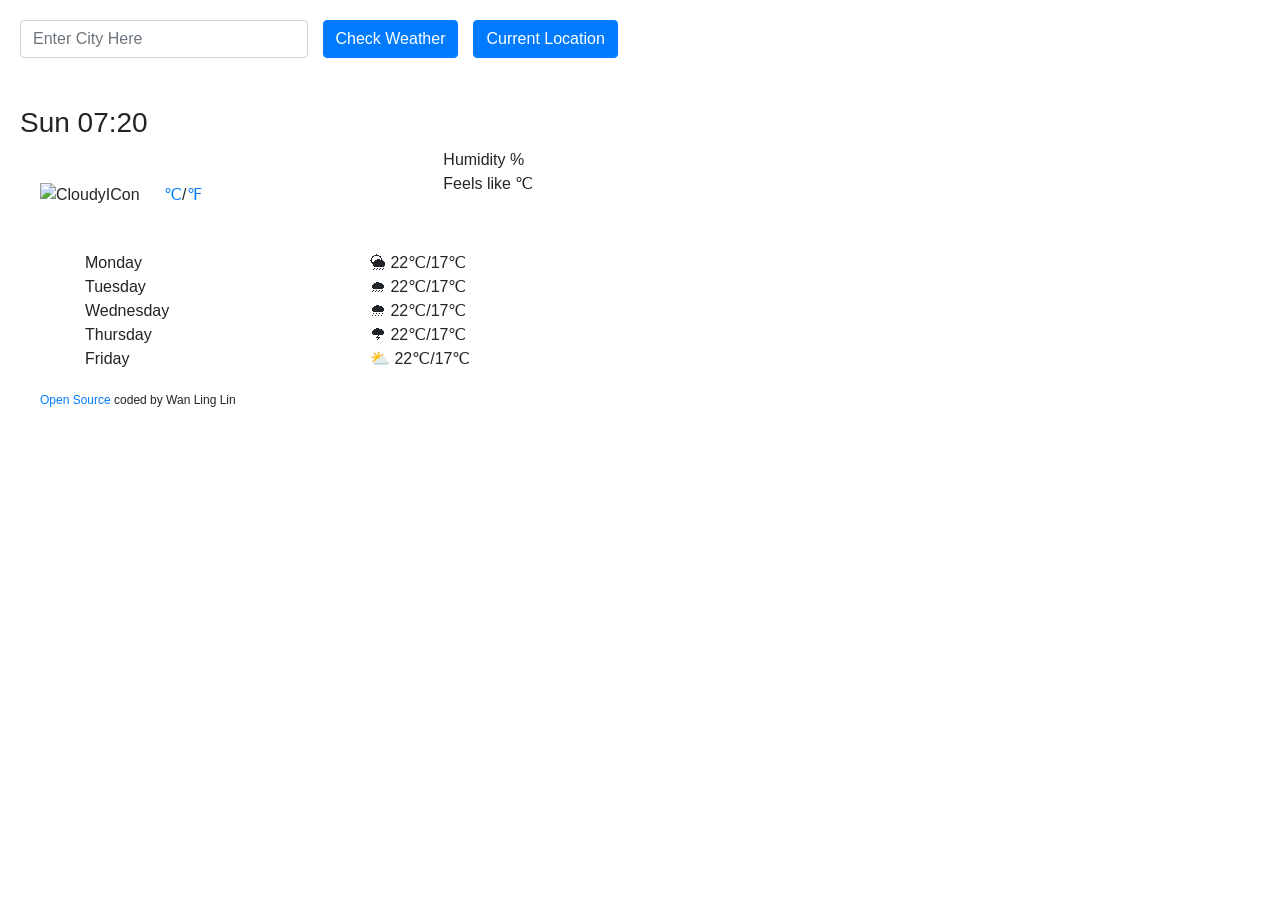
==== index.html @ f632ea3e "Added open source" ====
<!DOCTYPE html>
<html>
  <head>
    <title>Weather App</title>
    <meta charset="UTF-8" />
    <script src="https://cdn.jsdelivr.net/npm/axios/dist/axios.min.js"></script>
    <link rel="stylesheet" href="src/styles.css" />
    <link rel="stylesheet" href="https://cdn.jsdelivr.net/npm/bootstrap@4.0.0/dist/css/bootstrap.min.css" integrity="sha384-Gn5384xqQ1aoWXA+058RXPxPg6fy4IWvTNh0E263XmFcJlSAwiGgFAW/dAiS6JXm" crossorigin="anonymous">
  </head>

  <body>
  <div class="main-container">
    <form id="search-form">
      <div class="row">
        <div class="col-3">
          <div class="form-group">
           <input type="text" class="form-control" id="city-input" placeholder="Enter City Here">
          </div>
        </div>
        <div class="col-1.5">
          <button type="submit" id="check-weather" class="btn btn-primary">Check Weather</button>
        </div> 
        <div class="col-1">
          <button type="submit" id="current-location" class="btn btn-primary">Current Location</button>
        </div>
      </div>
      </form>
  
  <br />
  <h2></h2>
  <h3></h3>
  <div class="row">
    <div class="col-4">
      <img src="https://ssl.gstatic.com/onebox/weather/64/partly_cloudy.png" alt="CloudyICon">
<span class="temp" id="temperature-number"></span><a id="celsius" href="#">℃</a>/<a id="farenheit" href="#">℉</a>   
    </div>
    <div class="col-3">
  <ul>
    <li id="weather-condition">
    </li>
    <li>Humidity <span id="humidity"></span>%
    </li>
    <li >Feels like <span id="feels-like"></span>℃
    </li>
  </ul>
    </div>
  </div>
  <br />



  <div class="container">
    
      <div class="row">
          <div class="col-3">
              Monday
          </div>
          <div class="col-6">
              🌦 22℃/17℃
          </div>
        </div> 
      <div class="row">
          <div class="col-3">
              Tuesday
          </div>
          <div class="col-6">
             🌧 22℃/17℃
          </div>
        </div> 
      <div class="row">
          <div class="col-3">
             Wednesday
          </div>
          <div class="col-6">
             🌨 22℃/17℃
          </div>
        </div> 
      <div class="row">
          <div class="col-3">
             Thursday
          </div>
          <div class="col-6">
             🌩 22℃/17℃
          </div>
        </div> 
      <div class="row">
          <div class="col-3">
              Friday
          </div>
          <div class="col-6">
             ⛅ 22℃/17℃
          </div>
        </div> 
      </div>
      <p class="coded-by"><a href="https://github.com/linglingl88/First-Weather-App" target="_blank">Open Source</a> coded by Wan Ling Lin</p>
    <script src="src/script.js"></script>
  </body>
</html>
---- src/styles.css ----
h2 {
  color: blue;
}
.container {
  margin: 0, auto;
  padding: 20, 20;
}
ul {
  list-style: none;
  padding: 0;
}
.main-container {
  padding: 20px;
}
.temp {
  font-size: 48px;
  padding: 20px 0 10px 0;
}
img {
  padding: 20px;
}
.coded-by {
  font-size: 12px;
  padding: 20px;
}
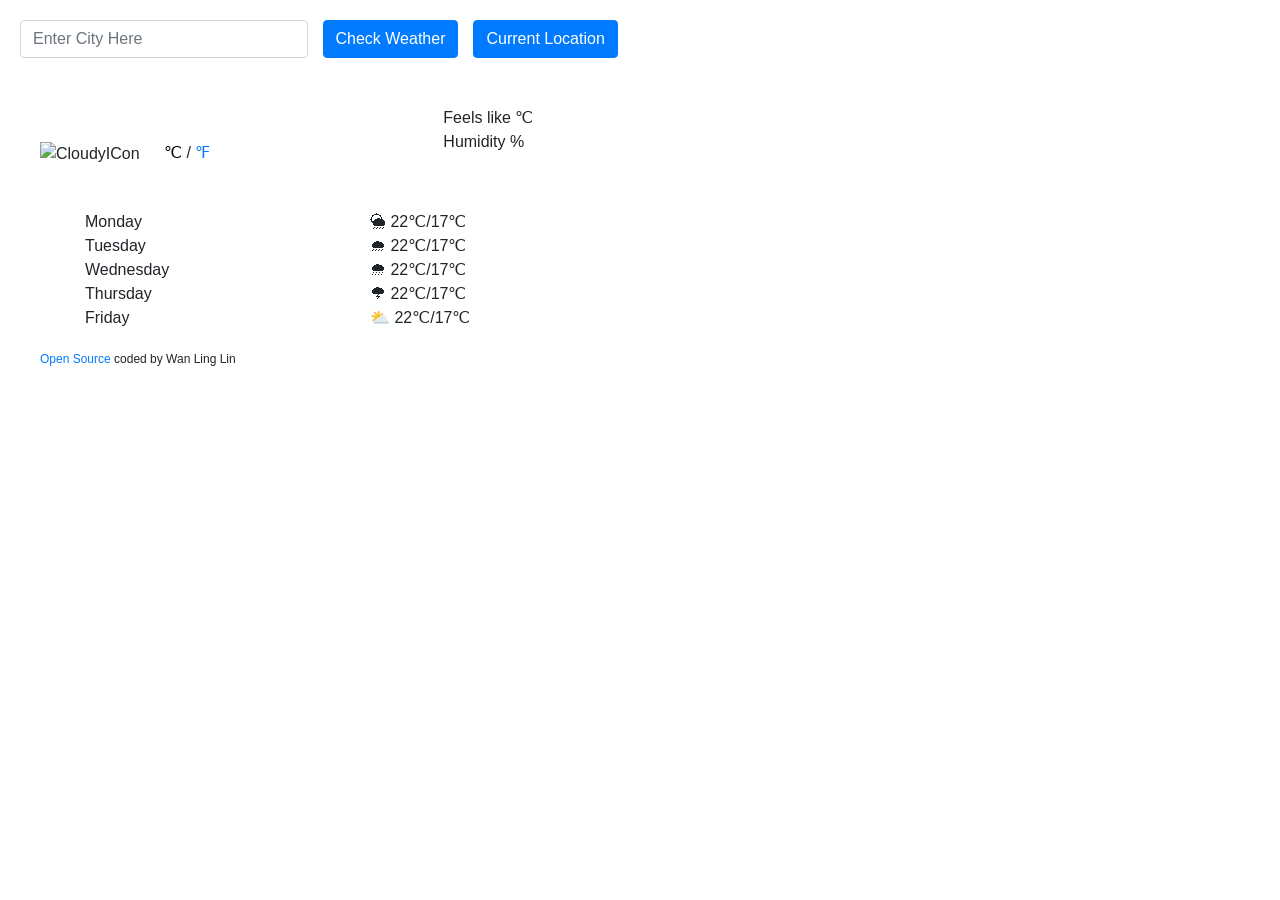
==== commit 3c4944c0: "added C/F functions" ====
--- a/index.html
+++ b/index.html
@@ -32,15 +32,15 @@
   <div class="row">
     <div class="col-4">
       <img src="https://ssl.gstatic.com/onebox/weather/64/partly_cloudy.png" alt="CloudyICon">
-<span class="temp" id="temperature-number"></span><a id="celsius" href="#">℃</a>/<a id="farenheit" href="#">℉</a>   
+<span class="temp" id="temperature-number"></span><a id="celsius" class= "active" href="#">℃</a> / <a id="fahrenheit" href="#">℉</a>   
     </div>
     <div class="col-3">
   <ul>
     <li id="weather-condition">
+    <li >Feels like <span id="feels-like"></span>℃
     </li>
+  </li>
     <li>Humidity <span id="humidity"></span>%
-    </li>
-    <li >Feels like <span id="feels-like"></span>℃
     </li>
   </ul>
     </div>
--- a/src/styles.css
+++ b/src/styles.css
@@ -23,3 +23,11 @@
   font-size: 12px;
   padding: 20px;
 }
+.active {
+  color: black;
+  cursor: default;
+}
+.active:hover {
+  text-decoration: none;
+  color: black;
+}
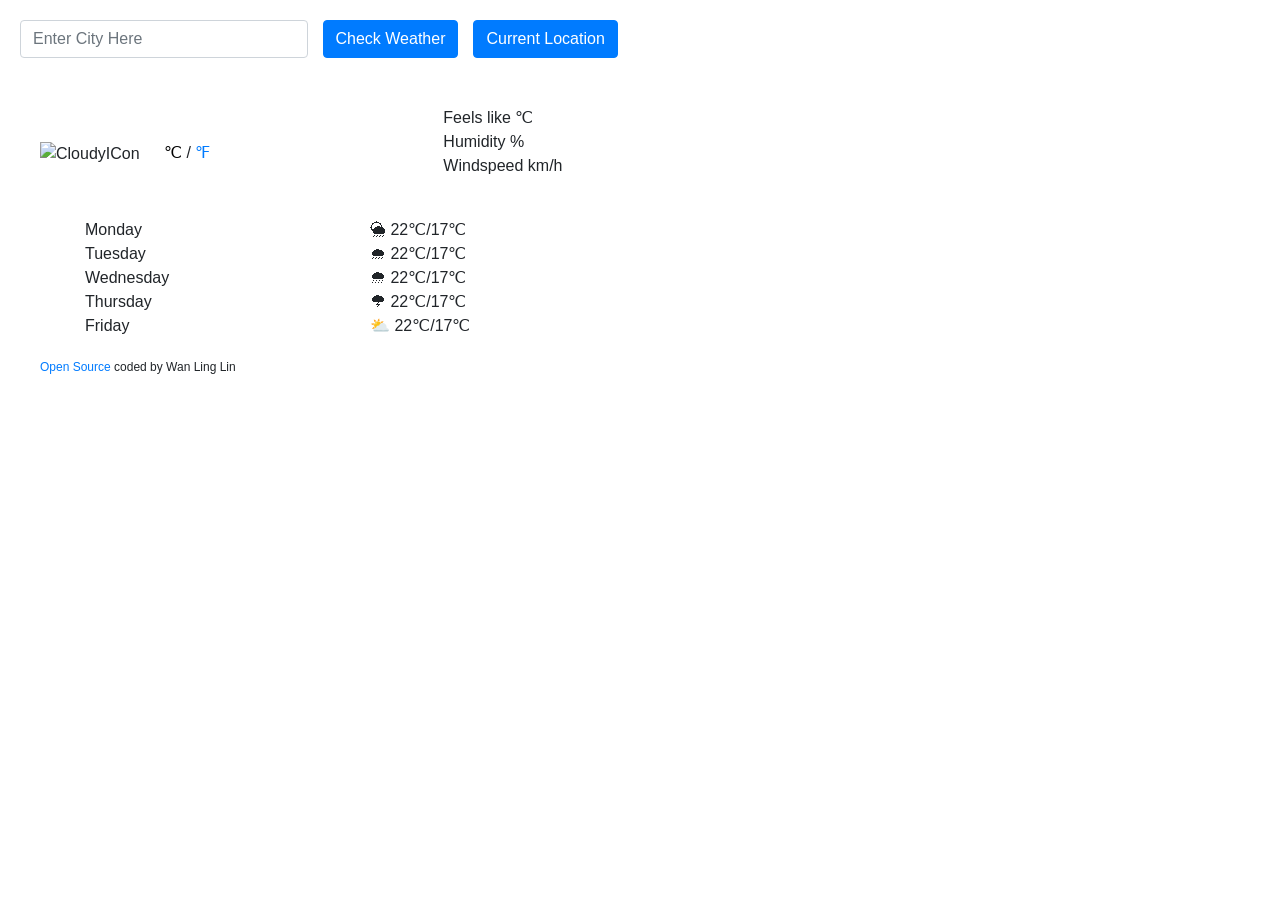
==== commit 7c93a464: "Added time update and windspeed" ====
--- a/index.html
+++ b/index.html
@@ -36,11 +36,12 @@
     </div>
     <div class="col-3">
   <ul>
-    <li id="weather-condition">
-    <li >Feels like <span id="feels-like"></span>℃
+  <li id="weather-condition"></li>
+  <li >Feels like <span id="feels-like"></span>℃
+  </li>
+  <li>Humidity <span id="humidity"></span>%
     </li>
-  </li>
-    <li>Humidity <span id="humidity"></span>%
+    <li>Windspeed <span id="windspeed"></span>km/h
     </li>
   </ul>
     </div>
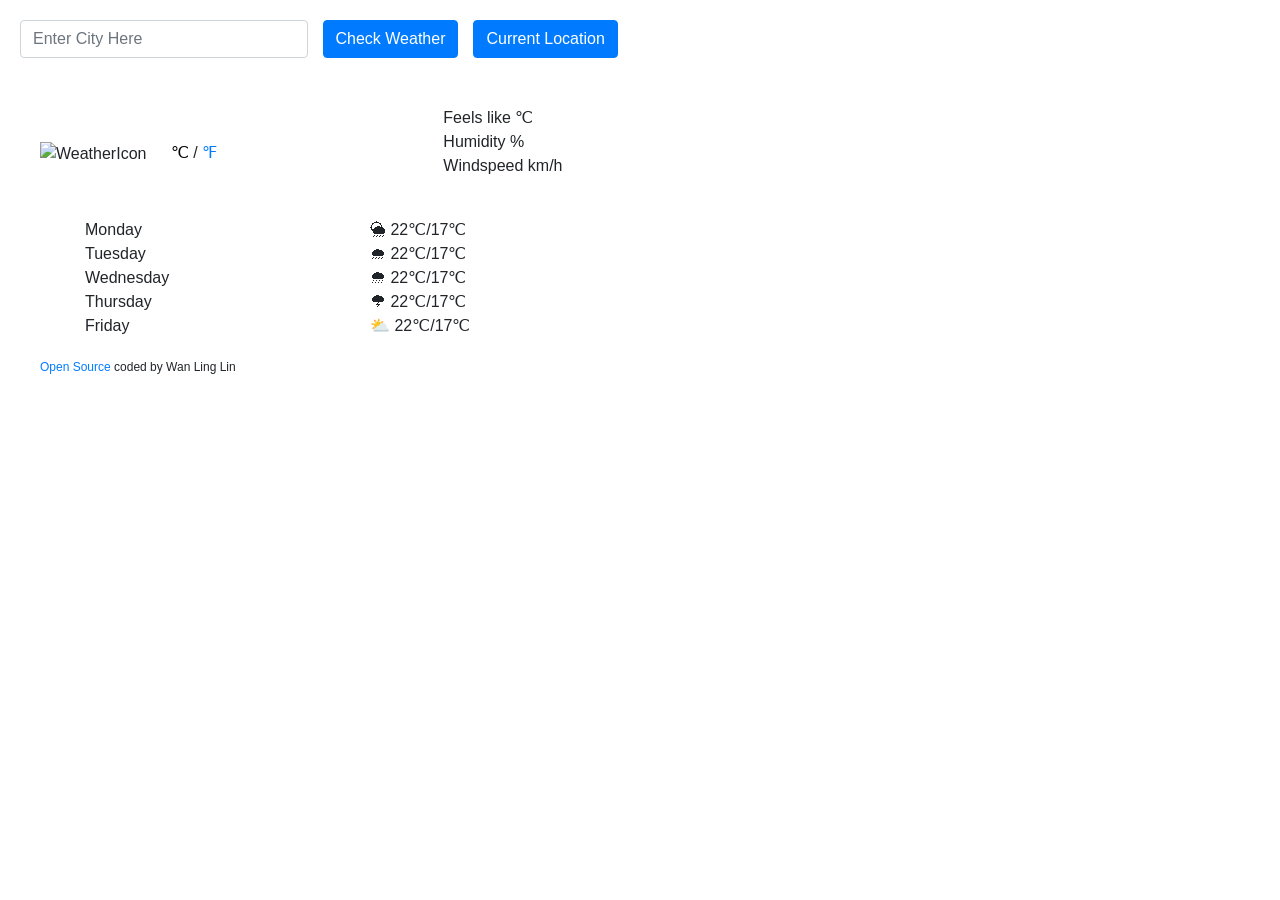
==== commit 4b626186: "Added weather icon; improved user exp" ====
--- a/index.html
+++ b/index.html
@@ -14,7 +14,7 @@
       <div class="row">
         <div class="col-3">
           <div class="form-group">
-           <input type="text" class="form-control" id="city-input" placeholder="Enter City Here">
+           <input type="text" id="city-input" class="form-control" placeholder="Enter City Here" autocomplete="off">
           </div>
         </div>
         <div class="col-1.5">
@@ -31,7 +31,7 @@
   <h3></h3>
   <div class="row">
     <div class="col-4">
-      <img src="https://ssl.gstatic.com/onebox/weather/64/partly_cloudy.png" alt="CloudyICon">
+      <img src="#" id="weather-icon" alt="WeatherIcon">
 <span class="temp" id="temperature-number"></span><a id="celsius" class= "active" href="#">℃</a> / <a id="fahrenheit" href="#">℉</a>   
     </div>
     <div class="col-3">
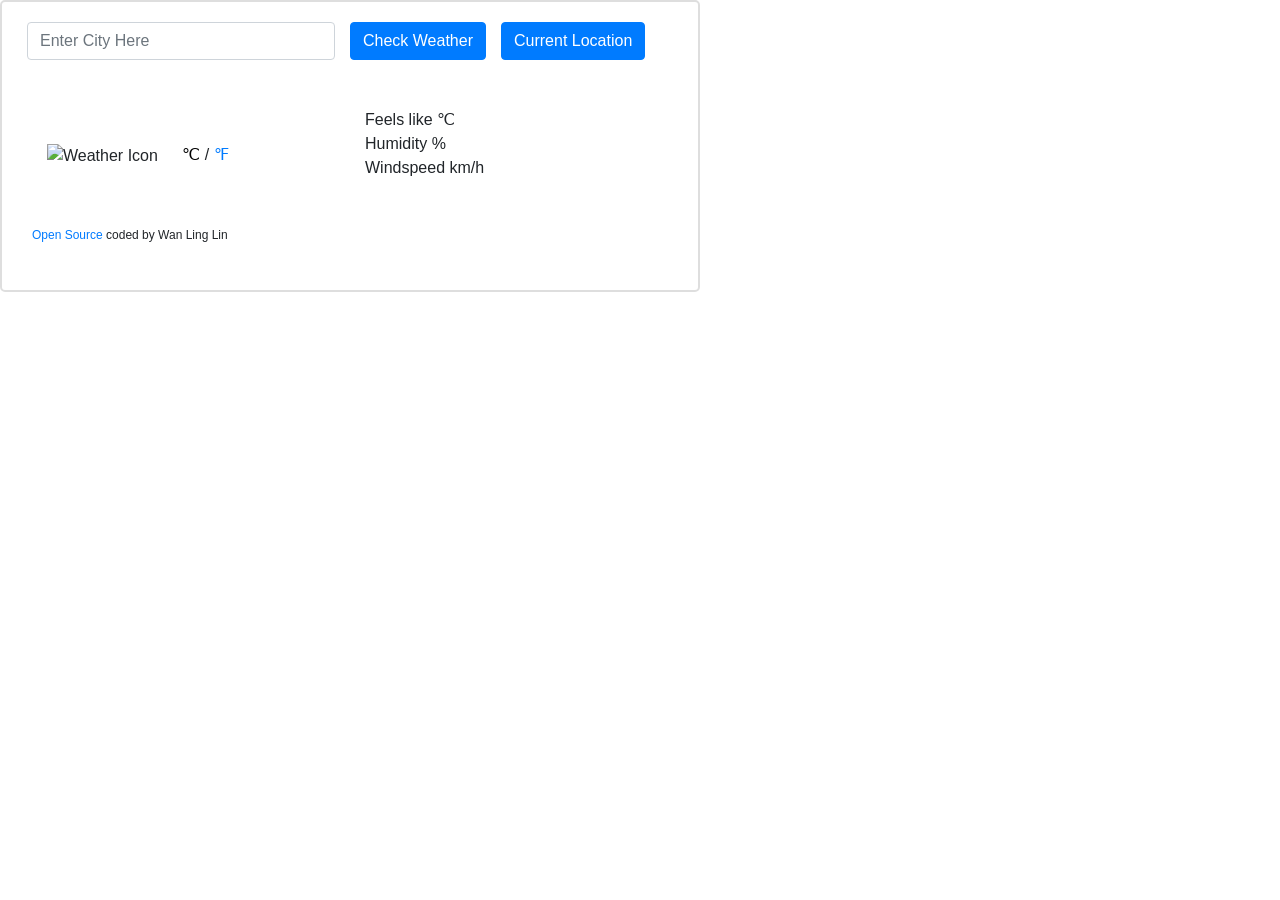
==== commit c92fa9be: "Added forecast HTML /CSS, and JS template" ====
--- a/index.html
+++ b/index.html
@@ -5,97 +5,72 @@
     <meta charset="UTF-8" />
     <script src="https://cdn.jsdelivr.net/npm/axios/dist/axios.min.js"></script>
     <link rel="stylesheet" href="src/styles.css" />
-    <link rel="stylesheet" href="https://cdn.jsdelivr.net/npm/bootstrap@4.0.0/dist/css/bootstrap.min.css" integrity="sha384-Gn5384xqQ1aoWXA+058RXPxPg6fy4IWvTNh0E263XmFcJlSAwiGgFAW/dAiS6JXm" crossorigin="anonymous">
+    <link
+      rel="stylesheet"
+      href="https://cdn.jsdelivr.net/npm/bootstrap@4.0.0/dist/css/bootstrap.min.css"
+      integrity="sha384-Gn5384xqQ1aoWXA+058RXPxPg6fy4IWvTNh0E263XmFcJlSAwiGgFAW/dAiS6JXm"
+      crossorigin="anonymous"
+    />
   </head>
 
   <body>
-  <div class="main-container">
-    <form id="search-form">
+    <div class="main-container">
+      <div class="container">
+        <form id="search-form">
+          <div class="row">
+            <div class="col-6">
+              <div class="form-group">
+                <input
+                  type="text"
+                  id="city-input"
+                  class="form-control"
+                  placeholder="Enter City Here"
+                  autocomplete="off"
+                />
+              </div>
+            </div>
+            <div class="col-2.5">
+              <button type="submit" id="check-weather" class="btn btn-primary">
+                Check Weather
+              </button>
+            </div>
+            <div class="col-2">
+              <button type="submit" id="current-location" class="btn btn-primary">
+                Current Location
+              </button>
+            </div>
+        </form>
+      </div>
+      <br />
+      <h2></h2>
+      <h3></h3>
       <div class="row">
+        <div class="col-6">
+          <img src="#" id="weather-icon" alt="Weather Icon" />
+          <span class="temp" id="temperature-number"></span
+          ><a id="celsius" class="active" href="#">℃</a> /
+          <a id="fahrenheit" href="#">℉</a>
+        </div>
         <div class="col-3">
-          <div class="form-group">
-           <input type="text" id="city-input" class="form-control" placeholder="Enter City Here" autocomplete="off">
-          </div>
-        </div>
-        <div class="col-1.5">
-          <button type="submit" id="check-weather" class="btn btn-primary">Check Weather</button>
-        </div> 
-        <div class="col-1">
-          <button type="submit" id="current-location" class="btn btn-primary">Current Location</button>
+          <ul>
+            <li id="weather-condition"></li>
+            <li>Feels like <span id="feels-like"></span>℃</li>
+            <li>Humidity <span id="humidity"></span>%</li>
+            <li>Windspeed <span id="windspeed"></span>km/h</li>
+          </ul>
         </div>
       </div>
-      </form>
-  
-  <br />
-  <h2></h2>
-  <h3></h3>
-  <div class="row">
-    <div class="col-4">
-      <img src="#" id="weather-icon" alt="WeatherIcon">
-<span class="temp" id="temperature-number"></span><a id="celsius" class= "active" href="#">℃</a> / <a id="fahrenheit" href="#">℉</a>   
+      <div class="weather-forecast" id="forecast">
+      </div>
     </div>
-    <div class="col-3">
-  <ul>
-  <li id="weather-condition"></li>
-  <li >Feels like <span id="feels-like"></span>℃
-  </li>
-  <li>Humidity <span id="humidity"></span>%
-    </li>
-    <li>Windspeed <span id="windspeed"></span>km/h
-    </li>
-  </ul>
-    </div>
-  </div>
-  <br />
+    
 
-
-
-  <div class="container">
-    
-      <div class="row">
-          <div class="col-3">
-              Monday
-          </div>
-          <div class="col-6">
-              🌦 22℃/17℃
-          </div>
-        </div> 
-      <div class="row">
-          <div class="col-3">
-              Tuesday
-          </div>
-          <div class="col-6">
-             🌧 22℃/17℃
-          </div>
-        </div> 
-      <div class="row">
-          <div class="col-3">
-             Wednesday
-          </div>
-          <div class="col-6">
-             🌨 22℃/17℃
-          </div>
-        </div> 
-      <div class="row">
-          <div class="col-3">
-             Thursday
-          </div>
-          <div class="col-6">
-             🌩 22℃/17℃
-          </div>
-        </div> 
-      <div class="row">
-          <div class="col-3">
-              Friday
-          </div>
-          <div class="col-6">
-             ⛅ 22℃/17℃
-          </div>
-        </div> 
-      </div>
-      <p class="coded-by"><a href="https://github.com/linglingl88/First-Weather-App" target="_blank">Open Source</a> coded by Wan Ling Lin</p>
+    <p class="coded-by">
+      <a href="https://github.com/linglingl88/First-Weather-App" target="_blank"
+        >Open Source</a
+      >
+      coded by Wan Ling Lin
+    </p>
     <script src="src/script.js"></script>
   </body>
 </html>
-
-
--- a/src/styles.css
+++ b/src/styles.css
@@ -1,16 +1,18 @@
 h2 {
   color: blue;
 }
-.container {
-  margin: 0, auto;
-  padding: 20, 20;
+.main-container {
+  padding: 10px;
+  border: solid rgba(200, 200, 200, 0.6) 2px;
+  border-radius: 5px;
+  max-width: 700px;
 }
 ul {
   list-style: none;
   padding: 0;
 }
-.main-container {
-  padding: 20px;
+.container {
+  padding: 10px;
 }
 .temp {
   font-size: 48px;
@@ -31,3 +33,18 @@
   text-decoration: none;
   color: black;
 }
+.forecast-icon {
+  max-width: 80px;
+  padding: 0;
+}
+.weather-forecast {
+  text-align: center;
+  padding: 0;
+}
+.day-forecast:hover {
+  background-color: rgba(250, 128, 114, 0.2);
+  transition: all 200ms ease-in-out;
+}
+.forecast-temp-min {
+  opacity: 0.6;
+}
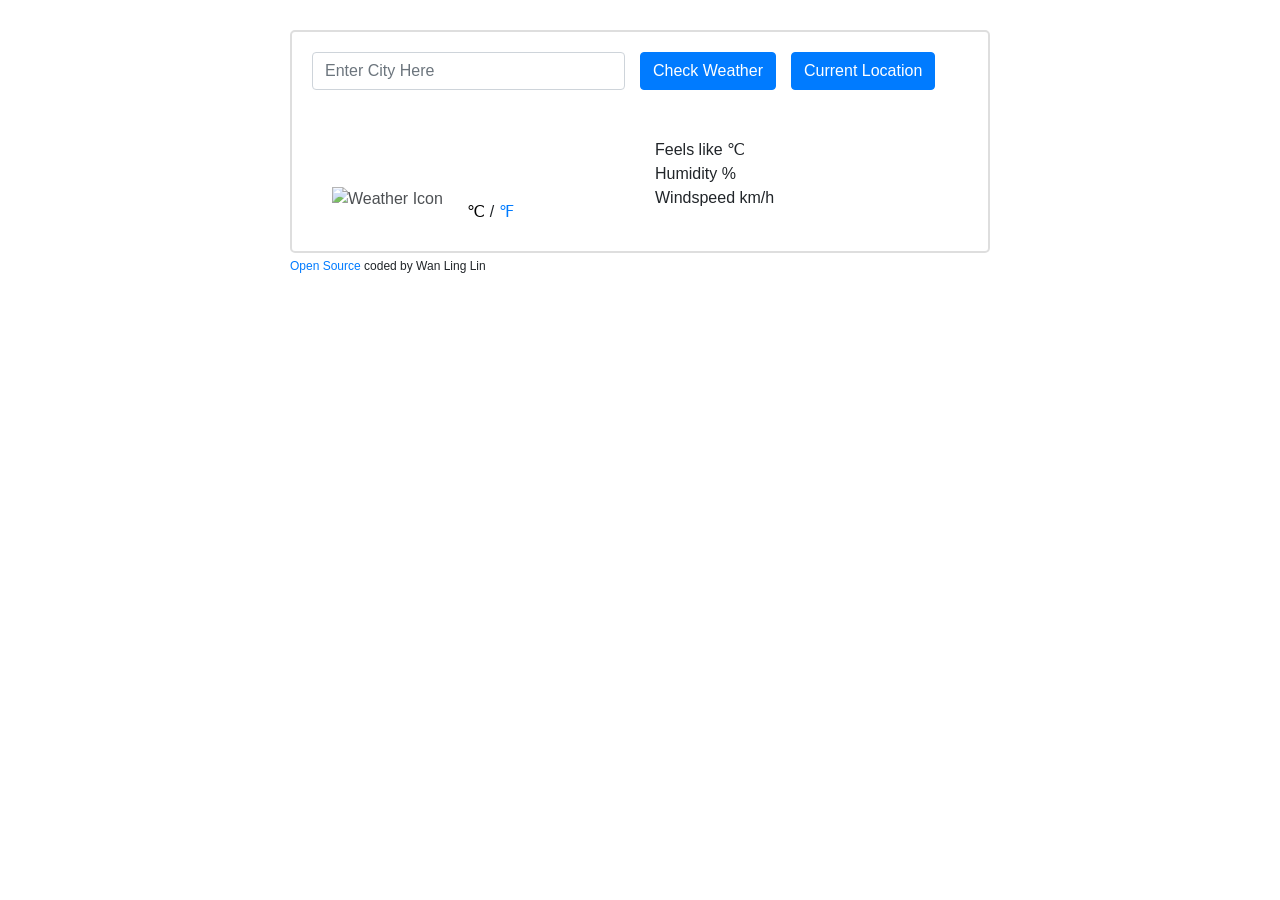
==== commit 39b0a453: "improved CSS" ====
--- a/index.html
+++ b/index.html
@@ -4,73 +4,71 @@
     <title>Weather App</title>
     <meta charset="UTF-8" />
     <script src="https://cdn.jsdelivr.net/npm/axios/dist/axios.min.js"></script>
-    <link rel="stylesheet" href="src/styles.css" />
+    
     <link
       rel="stylesheet"
       href="https://cdn.jsdelivr.net/npm/bootstrap@4.0.0/dist/css/bootstrap.min.css"
       integrity="sha384-Gn5384xqQ1aoWXA+058RXPxPg6fy4IWvTNh0E263XmFcJlSAwiGgFAW/dAiS6JXm"
       crossorigin="anonymous"
     />
+    <link rel="stylesheet" href="src/styles.css" />
   </head>
 
   <body>
-    <div class="main-container">
-      <div class="container">
-        <form id="search-form">
-          <div class="row">
-            <div class="col-6">
-              <div class="form-group">
-                <input
-                  type="text"
-                  id="city-input"
-                  class="form-control"
-                  placeholder="Enter City Here"
-                  autocomplete="off"
-                />
+    <div class="container">
+      <div class="weather-app-wrapper">
+        <div class="weather-app">
+          <form id="search-form">
+            <div class="row">
+              <div class="col-6">
+                <div class="form-group">
+                  <input
+                    type="text"
+                    id="city-input"
+                    class="form-control"
+                    placeholder="Enter City Here"
+                    autocomplete="off"
+                  />
+                </div>
               </div>
-            </div>
-            <div class="col-2.5">
-              <button type="submit" id="check-weather" class="btn btn-primary">
-                Check Weather
-              </button>
-            </div>
-            <div class="col-2">
-              <button type="submit" id="current-location" class="btn btn-primary">
-                Current Location
-              </button>
-            </div>
-        </form>
-      </div>
-      <br />
-      <h2></h2>
-      <h3></h3>
-      <div class="row">
-        <div class="col-6">
-          <img src="#" id="weather-icon" alt="Weather Icon" />
-          <span class="temp" id="temperature-number"></span
-          ><a id="celsius" class="active" href="#">℃</a> /
-          <a id="fahrenheit" href="#">℉</a>
+              <div class="col-2.5">
+                <button type="submit" id="check-weather" class="btn btn-primary">
+                  Check Weather
+                </button>
+              </div>
+              <div class="col-2">
+                <button type="submit" id="current-location" class="btn btn-primary">
+                  Current Location
+                </button>
+              </div>
+          </form>
         </div>
-        <div class="col-3">
-          <ul>
-            <li id="weather-condition"></li>
-            <li>Feels like <span id="feels-like"></span>℃</li>
-            <li>Humidity <span id="humidity"></span>%</li>
-            <li>Windspeed <span id="windspeed"></span>km/h</li>
-          </ul>
+        <br />
+        <h2></h2>
+        <h4></h4>
+        <div class="row">
+          <div class="col-6">
+            <img src="#" id="weather-icon" alt="Weather Icon" />
+            <span class="temp" id="temperature-number"></span
+            ><span class="temp-units"><a id="celsius" class="active" href="#">℃</a> /
+            <a id="fahrenheit" href="#">℉</a></span>
+          </div>
+          <div class="col-3">
+            <ul>
+              <li id="weather-condition"></li>
+              <li>Feels like <span id="feels-like"></span>℃</li>
+              <li>Humidity <span id="humidity"></span>%</li>
+              <li>Windspeed <span id="windspeed"></span>km/h</li>
+            </ul>
+          </div>
+        </div>
+        <div class="weather-forecast" id="forecast">
         </div>
       </div>
-      <div class="weather-forecast" id="forecast">
-      </div>
+      <small>
+        <a href="https://github.com/linglingl88/First-Weather-App" target="_blank">Open Source</a> coded by Wan Ling Lin
+     </small>
     </div>
-    
-
-    <p class="coded-by">
-      <a href="https://github.com/linglingl88/First-Weather-App" target="_blank"
-        >Open Source</a
-      >
-      coded by Wan Ling Lin
-    </p>
     <script src="src/script.js"></script>
   </body>
 </html>
--- a/src/styles.css
+++ b/src/styles.css
@@ -1,29 +1,32 @@
-h2 {
-  color: blue;
-}
-.main-container {
-  padding: 10px;
-  border: solid rgba(200, 200, 200, 0.6) 2px;
-  border-radius: 5px;
-  max-width: 700px;
-}
 ul {
   list-style: none;
   padding: 0;
 }
-.container {
-  padding: 10px;
+img {
+  padding: 20px;
+  opacity: 0.8;
+}
+small {
+  font-size: 12px;
+  margin: 20px, 0px;
+}
+.weather-app-wrapper {
+  margin: 30px auto;
+  max-width: 700px;
+}
+.weather-app {
+  padding: 20px;
+  border: 2px solid rgba(200, 200, 200, 0.6);
+  border-radius: 5px;
 }
 .temp {
-  font-size: 48px;
-  padding: 20px 0 10px 0;
+  font-size: 60px;
+  position: relative;
+  top: 14px;
 }
-img {
-  padding: 20px;
-}
-.coded-by {
-  font-size: 12px;
-  padding: 20px;
+.temp-units {
+  position: relative;
+  top: 14px;
 }
 .active {
   color: black;
@@ -36,15 +39,19 @@
 .forecast-icon {
   max-width: 80px;
   padding: 0;
+  opacity: 0.9;
 }
 .weather-forecast {
   text-align: center;
   padding: 0;
 }
 .day-forecast:hover {
-  background-color: rgba(250, 128, 114, 0.2);
+  background-color: rgba(250, 128, 114, 0.1);
   transition: all 200ms ease-in-out;
 }
 .forecast-temp-min {
   opacity: 0.6;
 }
+.forecast-temp-max {
+  font-weight: 600;
+}
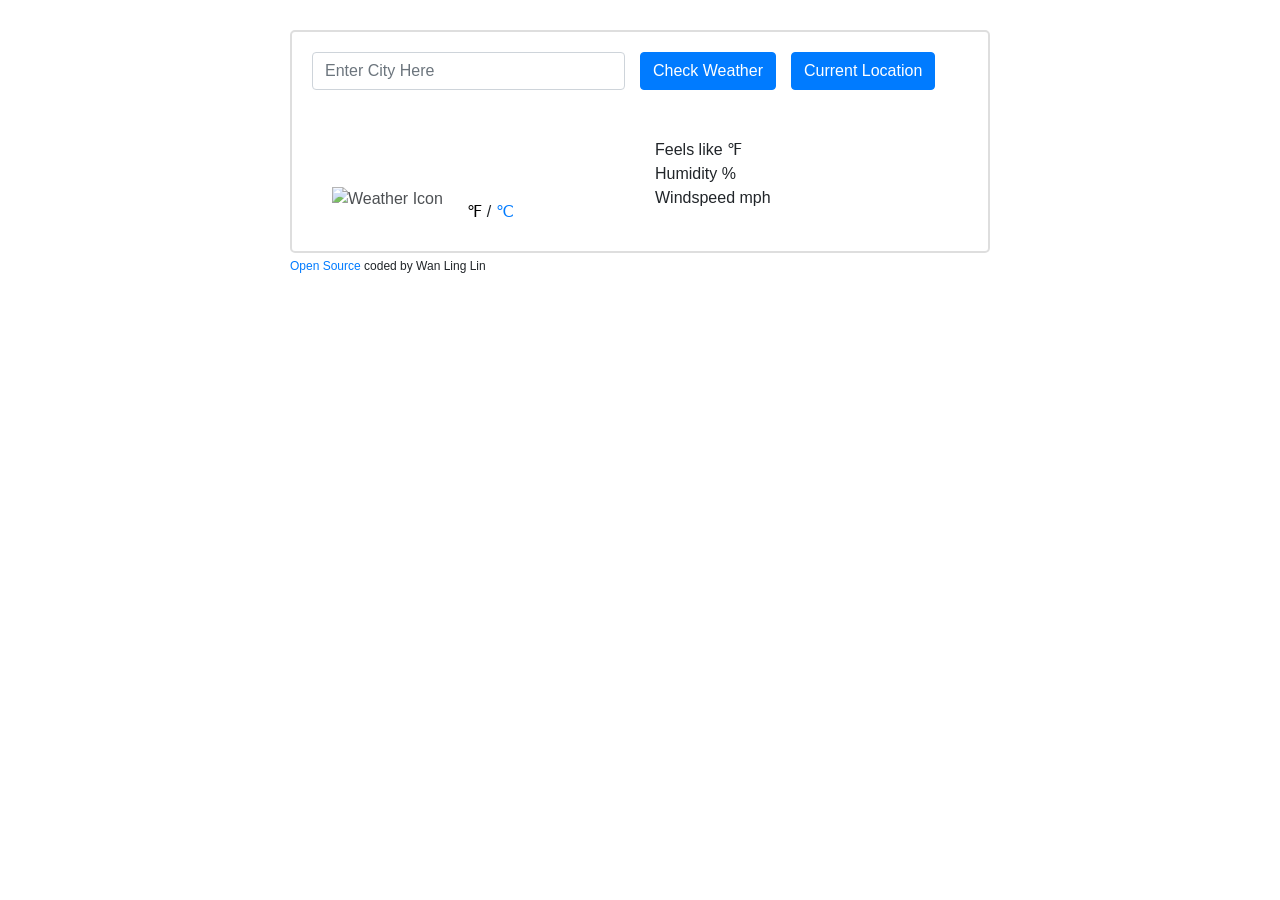
==== commit 5a94b282: "Set main units as Fahrenheit and miles" ====
--- a/index.html
+++ b/index.html
@@ -49,16 +49,16 @@
         <div class="row">
           <div class="col-6">
             <img src="#" id="weather-icon" alt="Weather Icon" />
-            <span class="temp" id="temperature-number"></span
-            ><span class="temp-units"><a id="celsius" class="active" href="#">℃</a> /
-            <a id="fahrenheit" href="#">℉</a></span>
+            <span class="temp" id="temperature-number"></span>
+            <span class="temp-units"><a id="fahrenheit" class="active" href="#">℉</a> /
+            <a id="celsius" href="#">℃</a></span>
           </div>
           <div class="col-3">
             <ul>
               <li id="weather-condition"></li>
-              <li>Feels like <span id="feels-like"></span>℃</li>
+              <li>Feels like <span id="feels-like"></span>℉</li>
               <li>Humidity <span id="humidity"></span>%</li>
-              <li>Windspeed <span id="windspeed"></span>km/h</li>
+              <li>Windspeed <span id="windspeed"></span> mph</li>
             </ul>
           </div>
         </div>
--- a/src/styles.css
+++ b/src/styles.css
@@ -48,6 +48,7 @@
 .day-forecast:hover {
   background-color: rgba(250, 128, 114, 0.1);
   transition: all 200ms ease-in-out;
+  border-radius: 5%;
 }
 .forecast-temp-min {
   opacity: 0.6;
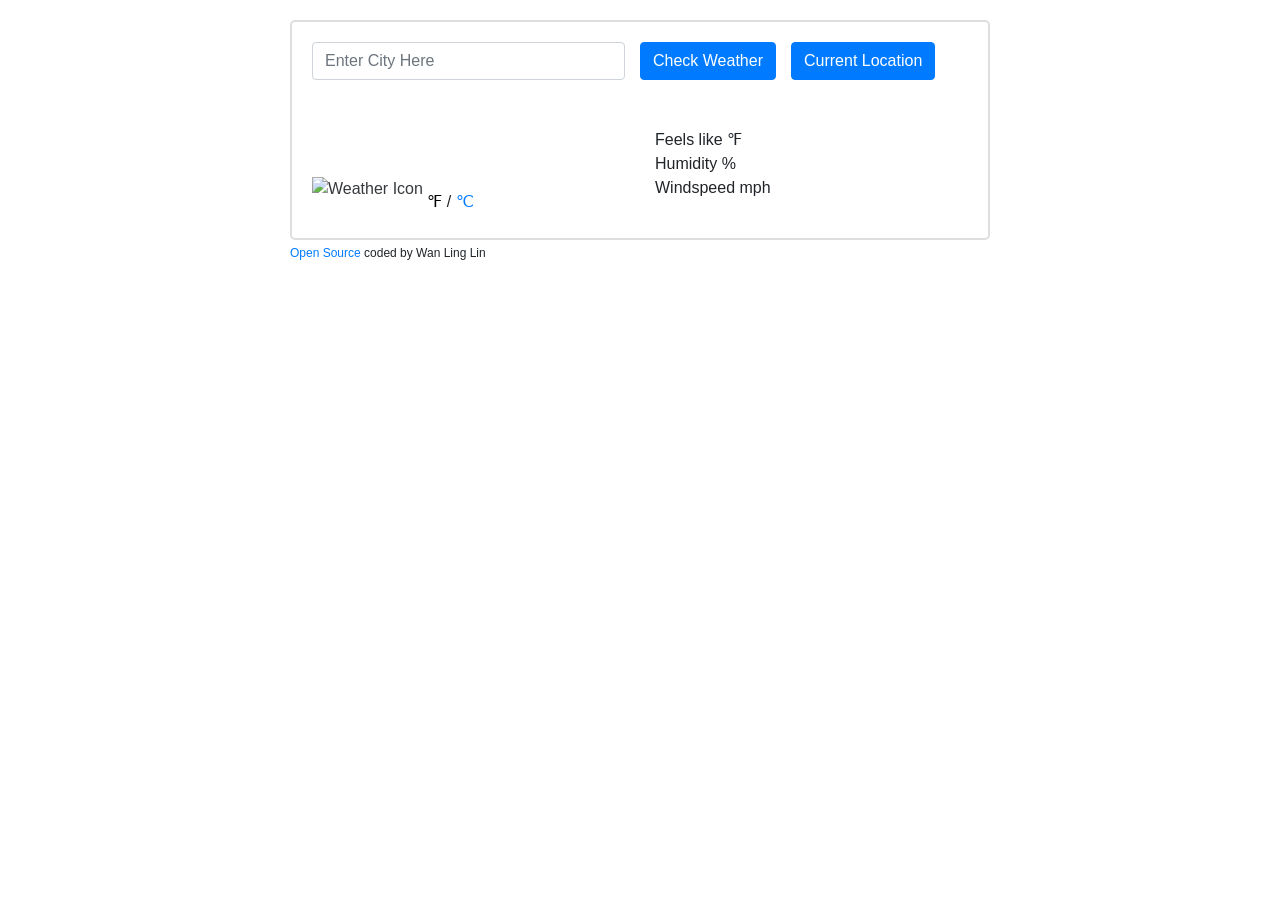
==== commit b407c1ae: "Cleaned up Misc." ====
--- a/index.html
+++ b/index.html
@@ -41,8 +41,9 @@
                   Current Location
                 </button>
               </div>
+            </div>
           </form>
-        </div>
+        
         <br />
         <h2></h2>
         <h4></h4>
--- a/src/styles.css
+++ b/src/styles.css
@@ -1,17 +1,16 @@
+img {
+  opacity: 0.9;
+}
 ul {
   list-style: none;
   padding: 0;
-}
-img {
-  padding: 20px;
-  opacity: 0.8;
 }
 small {
   font-size: 12px;
   margin: 20px, 0px;
 }
 .weather-app-wrapper {
-  margin: 30px auto;
+  margin: 20px auto;
   max-width: 700px;
 }
 .weather-app {
@@ -38,8 +37,6 @@
 }
 .forecast-icon {
   max-width: 80px;
-  padding: 0;
-  opacity: 0.9;
 }
 .weather-forecast {
   text-align: center;
